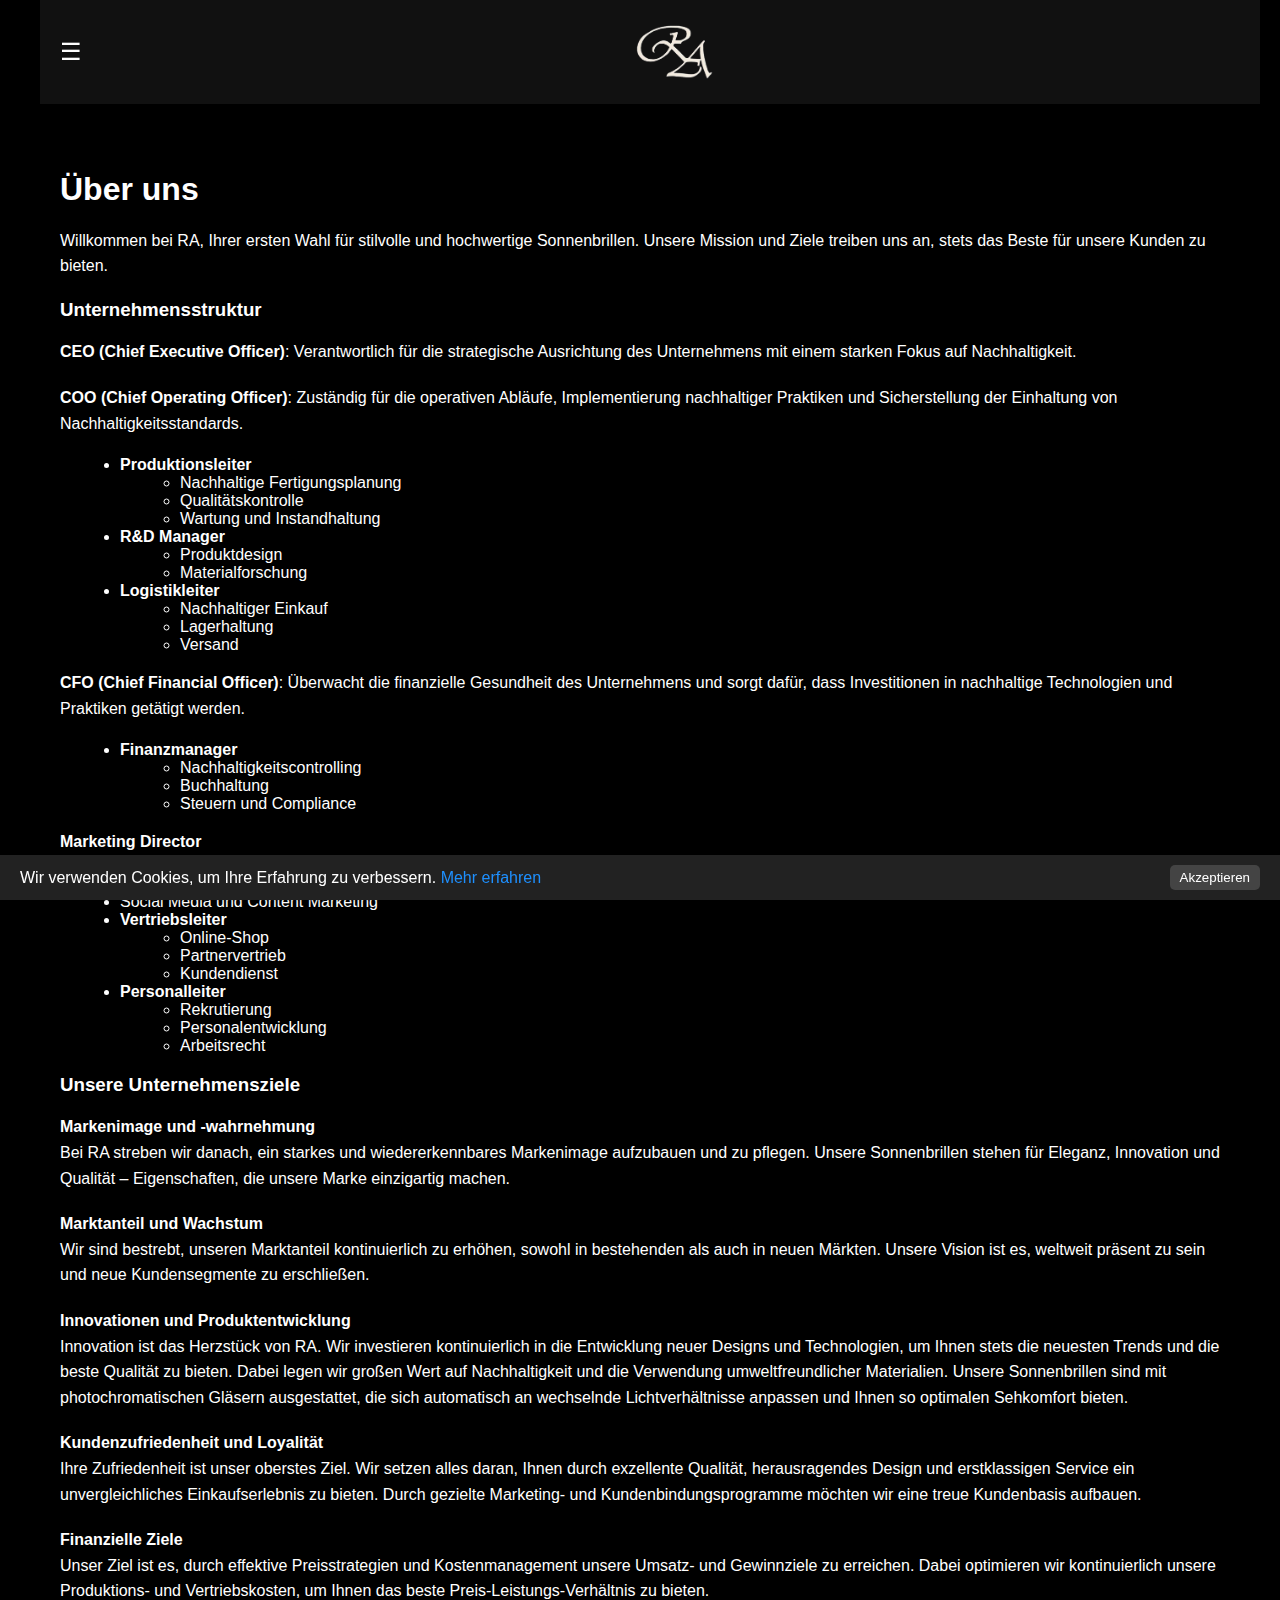
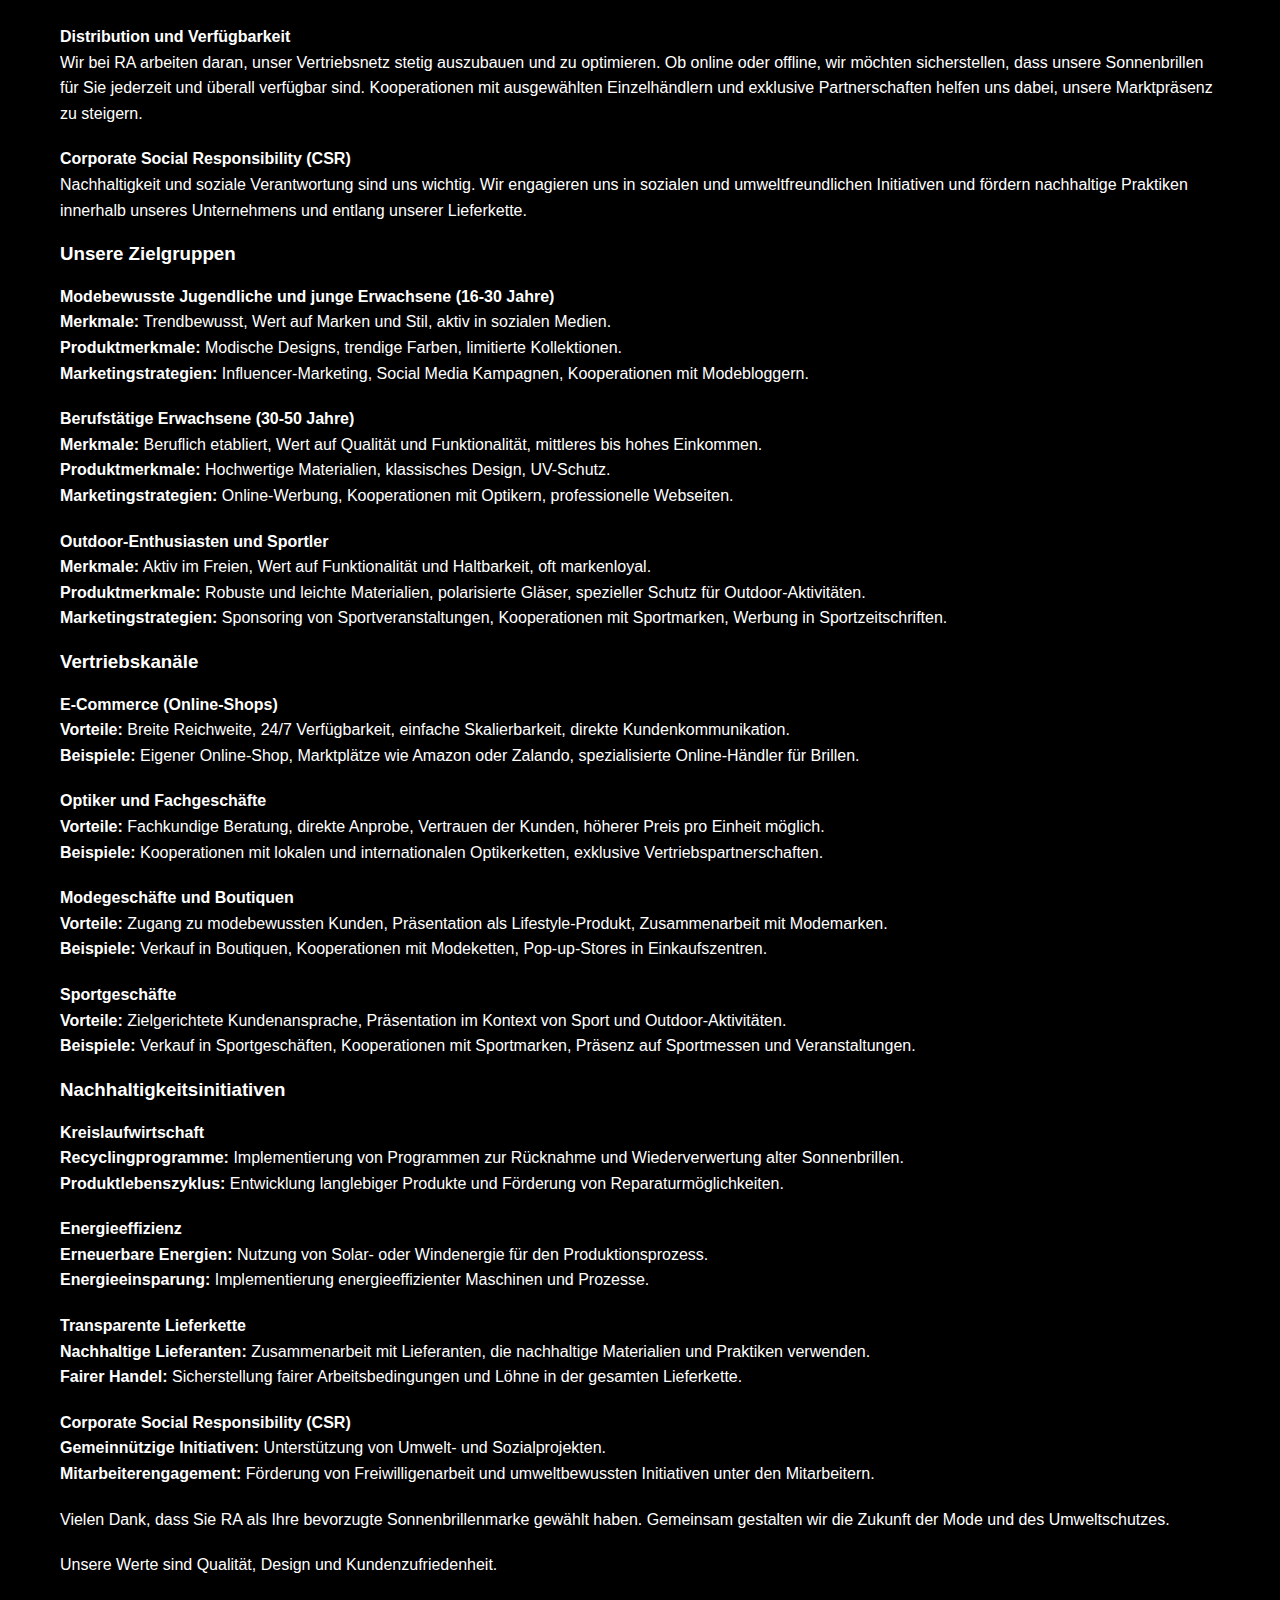
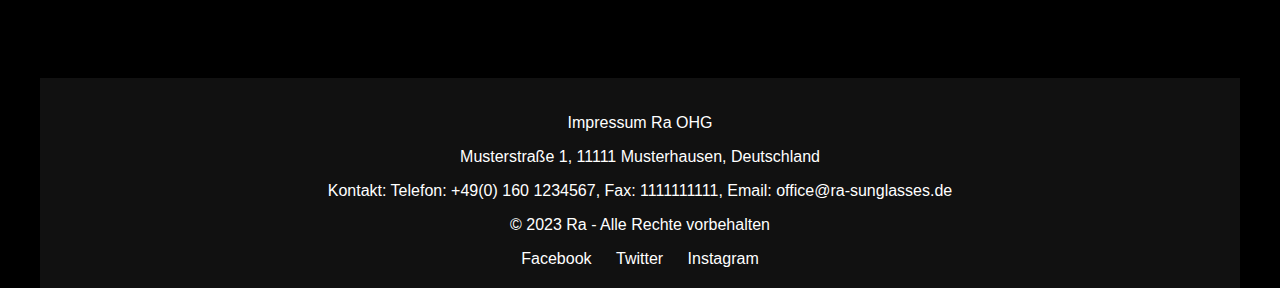
==== about.html @ 287b4d7d "Add files via upload" ====
<!DOCTYPE html>
<html lang="de">
<head>
    <meta charset="UTF-8">
    <meta name="viewport" content="width=device-width, initial-scale=1.0">
    <title>Über uns - Ra</title>
    <link rel="stylesheet" href="styles.css">
    <script src="script.js" defer></script>
</head>
<body>
    <div class="wrapper">
        <header>
            <div class="menu-icon" onclick="toggleMenu()">☰</div>
            <div class="logo">
                <a href="index.html"><img src="Logo.png" alt="Ra Logo"></a>
            </div>
            <nav id="menu" class="closed">
                <ul>
                    <li><a href="index.html#home">Startseite</a></li>
                    <li><a href="index.html#products">Produkte</a></li>
                    <li><a href="about.html">Über uns</a></li>
                    <li><a href="index.html#impressum">Impressum</a></li>
                    <li><a href="index.html#cart">Warenkorb</a></li>
                    <li><a href="index.html#contact">Kontakt</a></li>
                </ul>
            </nav>
        </header>
        <main>
            <section id="about">
                <h2>Über uns</h2>
                <p>Willkommen bei RA, Ihrer ersten Wahl für stilvolle und hochwertige Sonnenbrillen. Unsere Mission und Ziele treiben uns an, stets das Beste für unsere Kunden zu bieten.</p>
                
                <h3>Unternehmensstruktur</h3>
                <p><strong>CEO (Chief Executive Officer)</strong>: Verantwortlich für die strategische Ausrichtung des Unternehmens mit einem starken Fokus auf Nachhaltigkeit.</p>
                <p><strong>COO (Chief Operating Officer)</strong>: Zuständig für die operativen Abläufe, Implementierung nachhaltiger Praktiken und Sicherstellung der Einhaltung von Nachhaltigkeitsstandards.</p>
                <ul>
                    <li><strong>Produktionsleiter</strong>
                        <ul>
                            <li>Nachhaltige Fertigungsplanung</li>
                            <li>Qualitätskontrolle</li>
                            <li>Wartung und Instandhaltung</li>
                        </ul>
                    </li>
                    <li><strong>R&D Manager</strong>
                        <ul>
                            <li>Produktdesign</li>
                            <li>Materialforschung</li>
                        </ul>
                    </li>
                    <li><strong>Logistikleiter</strong>
                        <ul>
                            <li>Nachhaltiger Einkauf</li>
                            <li>Lagerhaltung</li>
                            <li>Versand</li>
                        </ul>
                    </li>
                </ul>
                <p><strong>CFO (Chief Financial Officer)</strong>: Überwacht die finanzielle Gesundheit des Unternehmens und sorgt dafür, dass Investitionen in nachhaltige Technologien und Praktiken getätigt werden.</p>
                <ul>
                    <li><strong>Finanzmanager</strong>
                        <ul>
                            <li>Nachhaltigkeitscontrolling</li>
                            <li>Buchhaltung</li>
                            <li>Steuern und Compliance</li>
                        </ul>
                    </li>
                </ul>
                <p><strong>Marketing Director</strong></p>
                <ul>
                    <li>Nachhaltigkeitskommunikation</li>
                    <li>Social Media und Content Marketing</li>
                    <li><strong>Vertriebsleiter</strong>
                        <ul>
                            <li>Online-Shop</li>
                            <li>Partnervertrieb</li>
                            <li>Kundendienst</li>
                        </ul>
                    </li>
                    <li><strong>Personalleiter</strong>
                        <ul>
                            <li>Rekrutierung</li>
                            <li>Personalentwicklung</li>
                            <li>Arbeitsrecht</li>
                        </ul>
                    </li>
                </ul>
                
                <h3>Unsere Unternehmensziele</h3>
                <p><strong>Markenimage und -wahrnehmung</strong><br>
                Bei RA streben wir danach, ein starkes und wiedererkennbares Markenimage aufzubauen und zu pflegen. Unsere Sonnenbrillen stehen für Eleganz, Innovation und Qualität – Eigenschaften, die unsere Marke einzigartig machen.</p>
                
                <p><strong>Marktanteil und Wachstum</strong><br>
                Wir sind bestrebt, unseren Marktanteil kontinuierlich zu erhöhen, sowohl in bestehenden als auch in neuen Märkten. Unsere Vision ist es, weltweit präsent zu sein und neue Kundensegmente zu erschließen.</p>
                
                <p><strong>Innovationen und Produktentwicklung</strong><br>
                Innovation ist das Herzstück von RA. Wir investieren kontinuierlich in die Entwicklung neuer Designs und Technologien, um Ihnen stets die neuesten Trends und die beste Qualität zu bieten. Dabei legen wir großen Wert auf Nachhaltigkeit und die Verwendung umweltfreundlicher Materialien. Unsere Sonnenbrillen sind mit photochromatischen Gläsern ausgestattet, die sich automatisch an wechselnde Lichtverhältnisse anpassen und Ihnen so optimalen Sehkomfort bieten.</p>
                
                <p><strong>Kundenzufriedenheit und Loyalität</strong><br>
                Ihre Zufriedenheit ist unser oberstes Ziel. Wir setzen alles daran, Ihnen durch exzellente Qualität, herausragendes Design und erstklassigen Service ein unvergleichliches Einkaufserlebnis zu bieten. Durch gezielte Marketing- und Kundenbindungsprogramme möchten wir eine treue Kundenbasis aufbauen.</p>
                
                <p><strong>Finanzielle Ziele</strong><br>
                Unser Ziel ist es, durch effektive Preisstrategien und Kostenmanagement unsere Umsatz- und Gewinnziele zu erreichen. Dabei optimieren wir kontinuierlich unsere Produktions- und Vertriebskosten, um Ihnen das beste Preis-Leistungs-Verhältnis zu bieten.</p>
                
                <p><strong>Distribution und Verfügbarkeit</strong><br>
                Wir bei RA arbeiten daran, unser Vertriebsnetz stetig auszubauen und zu optimieren. Ob online oder offline, wir möchten sicherstellen, dass unsere Sonnenbrillen für Sie jederzeit und überall verfügbar sind. Kooperationen mit ausgewählten Einzelhändlern und exklusive Partnerschaften helfen uns dabei, unsere Marktpräsenz zu steigern.</p>
                
                <p><strong>Corporate Social Responsibility (CSR)</strong><br>
                Nachhaltigkeit und soziale Verantwortung sind uns wichtig. Wir engagieren uns in sozialen und umweltfreundlichen Initiativen und fördern nachhaltige Praktiken innerhalb unseres Unternehmens und entlang unserer Lieferkette.</p>
                
                <h3>Unsere Zielgruppen</h3>
                <p><strong>Modebewusste Jugendliche und junge Erwachsene (16-30 Jahre)</strong><br>
                <strong>Merkmale:</strong> Trendbewusst, Wert auf Marken und Stil, aktiv in sozialen Medien.<br>
                <strong>Produktmerkmale:</strong> Modische Designs, trendige Farben, limitierte Kollektionen.<br>
                <strong>Marketingstrategien:</strong> Influencer-Marketing, Social Media Kampagnen, Kooperationen mit Modebloggern.</p>
                
                <p><strong>Berufstätige Erwachsene (30-50 Jahre)</strong><br>
                <strong>Merkmale:</strong> Beruflich etabliert, Wert auf Qualität und Funktionalität, mittleres bis hohes Einkommen.<br>
                <strong>Produktmerkmale:</strong> Hochwertige Materialien, klassisches Design, UV-Schutz.<br>
                <strong>Marketingstrategien:</strong> Online-Werbung, Kooperationen mit Optikern, professionelle Webseiten.</p>
                
                <p><strong>Outdoor-Enthusiasten und Sportler</strong><br>
                <strong>Merkmale:</strong> Aktiv im Freien, Wert auf Funktionalität und Haltbarkeit, oft markenloyal.<br>
                <strong>Produktmerkmale:</strong> Robuste und leichte Materialien, polarisierte Gläser, spezieller Schutz für Outdoor-Aktivitäten.<br>
                <strong>Marketingstrategien:</strong> Sponsoring von Sportveranstaltungen, Kooperationen mit Sportmarken, Werbung in Sportzeitschriften.</p>
                
                <h3>Vertriebskanäle</h3>
                <p><strong>E-Commerce (Online-Shops)</strong><br>
                <strong>Vorteile:</strong> Breite Reichweite, 24/7 Verfügbarkeit, einfache Skalierbarkeit, direkte Kundenkommunikation.<br>
                <strong>Beispiele:</strong> Eigener Online-Shop, Marktplätze wie Amazon oder Zalando, spezialisierte Online-Händler für Brillen.</p>
                
                <p><strong>Optiker und Fachgeschäfte</strong><br>
                <strong>Vorteile:</strong> Fachkundige Beratung, direkte Anprobe, Vertrauen der Kunden, höherer Preis pro Einheit möglich.<br>
                <strong>Beispiele:</strong> Kooperationen mit lokalen und internationalen Optikerketten, exklusive Vertriebspartnerschaften.</p>
                
                <p><strong>Modegeschäfte und Boutiquen</strong><br>
                <strong>Vorteile:</strong> Zugang zu modebewussten Kunden, Präsentation als Lifestyle-Produkt, Zusammenarbeit mit Modemarken.<br>
                <strong>Beispiele:</strong> Verkauf in Boutiquen, Kooperationen mit Modeketten, Pop-up-Stores in Einkaufszentren.</p>
                
                <p><strong>Sportgeschäfte</strong><br>
                <strong>Vorteile:</strong> Zielgerichtete Kundenansprache, Präsentation im Kontext von Sport und Outdoor-Aktivitäten.<br>
                <strong>Beispiele:</strong> Verkauf in Sportgeschäften, Kooperationen mit Sportmarken, Präsenz auf Sportmessen und Veranstaltungen.</p>
                
                <h3>Nachhaltigkeitsinitiativen</h3>
                <p><strong>Kreislaufwirtschaft</strong><br>
                <strong>Recyclingprogramme:</strong> Implementierung von Programmen zur Rücknahme und Wiederverwertung alter Sonnenbrillen.<br>
                <strong>Produktlebenszyklus:</strong> Entwicklung langlebiger Produkte und Förderung von Reparaturmöglichkeiten.</p>
                
                <p><strong>Energieeffizienz</strong><br>
                <strong>Erneuerbare Energien:</strong> Nutzung von Solar- oder Windenergie für den Produktionsprozess.<br>
                <strong>Energieeinsparung:</strong> Implementierung energieeffizienter Maschinen und Prozesse.</p>
                
                <p><strong>Transparente Lieferkette</strong><br>
                <strong>Nachhaltige Lieferanten:</strong> Zusammenarbeit mit Lieferanten, die nachhaltige Materialien und Praktiken verwenden.<br>
                <strong>Fairer Handel:</strong> Sicherstellung fairer Arbeitsbedingungen und Löhne in der gesamten Lieferkette.</p>
                
                <p><strong>Corporate Social Responsibility (CSR)</strong><br>
                <strong>Gemeinnützige Initiativen:</strong> Unterstützung von Umwelt- und Sozialprojekten.<br>
                <strong>Mitarbeiterengagement:</strong> Förderung von Freiwilligenarbeit und umweltbewussten Initiativen unter den Mitarbeitern.</p>
                
                <p>Vielen Dank, dass Sie RA als Ihre bevorzugte Sonnenbrillenmarke gewählt haben. Gemeinsam gestalten wir die Zukunft der Mode und des Umweltschutzes.</p>
                
                <p>Unsere Werte sind Qualität, Design und Kundenzufriedenheit.</p>
            </section>
        </main>
        <footer>
            <p>Impressum Ra OHG</p>
            <p>Musterstraße 1, 11111 Musterhausen, Deutschland</p>
            <p>Kontakt: Telefon: +49(0) 160 1234567, Fax: 1111111111, Email: office@ra-sunglasses.de</p>
            <p>© 2023 Ra - Alle Rechte vorbehalten</p>
            <div class="social-media">
                <a href="#facebook">Facebook</a>
                <a href="#twitter">Twitter</a>
                <a href="#instagram">Instagram</a>
            </div>
        </footer>
    </div>
</body>
</html>
---- styles.css ----
/* Allgemeine Stile */

body {
    font-family: Arial, sans-serif;
    margin: 0;
    padding: 0;
    background-color: #000; /* Schwarzer Hintergrund */
    color: #fff; /* Weiße Schrift */
    text-align: center; /* Zentriert den gesamten Text */
    overflow-x: hidden; /* Verhindert horizontales Scrollen */
}

.container {
    max-width: 1200px;
    margin: 0 auto;
    padding: 0 20px;
    overflow: hidden;
}

/* Header */

header {
    background-color: #111; /* Dunklerer Hintergrund für Header */
    color: #fff; /* Weiße Schrift im Header */
    padding: 10px 20px;
    display: flex;
    justify-content: space-between;
    align-items: center;
    position: sticky;
    top: 0;
    width: 100%;
    z-index: 100;
    box-shadow: 0 2px 5px rgba(0, 0, 0, 0.5);
}

.menu-icon {
    font-size: 24px;
    cursor: pointer;
    color: #fff; /* Weiße Farbe für das Menü-Symbol */
    position: relative;
    z-index: 1100; /* Sicherstellen, dass das Symbol über dem Menü liegt */
}

.logo {
    flex-grow: 1;
    text-align: center;
}

.logo img {
    max-height: 80px; /* Größeres Logo */
}

nav {
    display: none;
    flex-direction: column;
    width: 250px;
    height: 100%;
    background-color: #000;
    padding: 2rem;
    position: fixed;
    left: 0;
    top: 0;
    z-index: 1000; /* Menü unter dem Symbol */
    overflow-y: auto;
}

nav ul {
    list-style: none;
    padding: 0;
    margin: 0;
    text-align: left;
}

nav ul ul {
    display: none;
}

nav ul li {
    position: relative;
    margin-bottom: 1rem;
}

nav ul li:hover > ul {
    display: block;
}

nav ul li a {
    color: #fff;
    text-decoration: none;
    padding: 0.5rem 1rem;
    display: block;
}

@media (max-width: 768px) {
    .menu-icon {
        display: block;
    }

    nav {
        display: flex;
    }

    nav ul {
        flex-direction: column;
    }

    nav ul li {
        margin-left: 0;
        margin-bottom: 10px;
    }
}

/* Banner */

.banner {
    background-image: url("banner.jpg");
    background-size: cover;
    background-position: center;
    height: 500px;
    display: flex;
    justify-content: center;
    align-items: center;
    text-align: center;
    color: #fff;
}

.banner .banner-text {
    background: rgba(0, 0, 0, 0.6); /* Dunkler Hintergrund für Textbereich */
    padding: 20px;
    border-radius: 5px;
}

.banner h1 {
    font-size: 3rem;
    margin-bottom: 20px;
}

.banner p {
    font-size: 1.2rem;
    margin-bottom: 20px;
}

.banner a {
    background-color: #222; /* Etwas helleres Grau für den Button */
    color: #fff;
    text-decoration: none;
    padding: 10px 20px;
    border-radius: 5px;
    transition: background-color 0.3s;
}

.banner a:hover {
    background-color: #333; /* Noch dunkleres Grau beim Hover */
}

/* Main Content */

main {
    padding: 40px 20px;
}

section {
    margin-bottom: 60px;
}

section h2 {
    font-size: 2rem;
    margin-bottom: 20px;
}

section p {
    line-height: 1.6;
    margin-bottom: 20px;
}

/* Product Grid */

.product-grid {
    display: flex;
    flex-wrap: wrap;
    justify-content: center; /* Zentriert die Produkte */
    gap: 20px;
}

.product {
    background: #222; /* Dunkler Hintergrund für Produktkarten */
    border: 1px solid #444;
    border-radius: 5px;
    overflow: hidden;
    text-align: center;
    transition: transform 0.3s;
    width: 250px; /* Kleinere Bilder */
    display: flex;
    flex-direction: column;
    justify-content: center;
    align-items: center;
}

.product img {
    max-width: 100%;
    height: auto;
    display: block;
    margin: 0 auto; /* Zentriert das Bild innerhalb des Rahmens */
}

.product .product-info {
    padding: 20px;
}

.product .product-info p {
    margin: 10px 0;
}

.product .product-info .button {
    background-color: #444; /* Grauer Hintergrund für Button */
    color: #fff;
    text-decoration: none;
    padding: 10px 20px;
    border-radius: 5px;
    transition: background-color 0.3s;
}

.product .product-info .button:hover {
    background-color: #555; /* Etwas helleres Grau beim Hover */
}

.product:hover {
    transform: scale(1.05);
}

/* Cart */

#cart {
    padding: 40px 20px;
}

.cart-items {
    margin-bottom: 20px;
}

.cart-item {
    display: flex;
    justify-content: space-between;
    align-items: center;
    padding: 10px 0;
    border-bottom: 1px solid #444;
}

.cart-item p {
    margin: 0;
}

.cart-item button {
    background-color: #e74c3c;
    color: #fff;
    border: none;
    padding: 5px 10px;
    border-radius: 5px;
    cursor: pointer;
}

.cart-item button:hover {
    background-color: #c0392b;
}

.cart-total {
    margin-top: 20px;
}

.cart-total p {
    margin: 5px 0;
}

/* Footer */

footer {
    background-color: #111;
    color: #fff;
    padding: 20px;
    text-align: center;
}

footer .social-media a {
    color: #fff;
    margin: 0 10px;
    text-decoration: none;
    transition: color 0.3s;
}

footer .social-media a:hover {
    color: #ddd;
}

/* Cookie Banner */

.cookie-banner {
    background-color: #222;
    color: #fff;
    padding: 10px 20px;
    position: fixed;
    bottom: 0;
    left: 0;
    right: 0;
    display: flex;
    justify-content: space-between;
    align-items: center;
    box-shadow: 0 -2px 5px rgba(0, 0, 0, 0.5);
    z-index: 200;
}

.cookie-banner p {
    margin: 0;
}

.cookie-banner a {
    color: #1e90ff;
    text-decoration: none;
}

.cookie-banner a:hover {
    text-decoration: underline;
}

.cookie-accept {
    background-color: #444;
    color: #fff;
    border: none;
    padding: 5px 10px;
    border-radius: 5px;
    cursor: pointer;
    transition: background-color 0.3s;
}

.cookie-accept:hover {
    background-color: #555;
}

/* Hidden Menu */

nav.closed {
    display: none;
}

nav.open {
    display: flex;
}
/* Allgemeine Stile */
body {
    font-family: Arial, sans-serif;
    margin: 0;
    padding: 0;
    background-color: #000;
    color: #fff;
    text-align: center;
    overflow-x: hidden;
}

.wrapper {
    max-width: 1200px;
    margin: 0 auto;
    padding: 0 20px;
    overflow: hidden;
}

header {
    background-color: #111;
    color: #fff;
    padding: 10px 20px;
    display: flex;
    justify-content: space-between;
    align-items: center;
    position: sticky;
    top: 0;
    width: 100%;
    z-index: 100;
    box-shadow: 0 2px 5px rgba(0, 0, 0, 0.5);
}

.menu-icon {
    font-size: 24px;
    cursor: pointer;
    color: #fff;
    position: relative;
    z-index: 1100;
}

.logo {
    flex-grow: 1;
    text-align: center;
}

.logo img {
    max-height: 80px;
}

nav {
    display: none;
    flex-direction: column;
    width: 250px;
    height: 100%;
    background-color: #000;
    padding: 2rem;
    position: fixed;
    left: 0;
    top: 0;
    z-index: 1000;
    overflow-y: auto;
}

nav ul {
    list-style: none;
    padding: 0;
    margin: 0;
    text-align: left;
}

nav ul ul {
    display: none;
}

nav ul li {
    position: relative;
    margin-bottom: 1rem;
}

nav ul li:hover > ul {
    display: block;
}

nav ul li a {
    color: #fff;
    text-decoration: none;
    padding: 0.5rem 1rem;
    display: block;
}

@media (max-width: 768px) {
    .menu-icon {
        display: block;
    }

    nav {
        display: flex;
    }

    nav ul {
        flex-direction: column;
    }

    nav ul li {
        margin-left: 0;
        margin-bottom: 10px;
    }
}

main {
    padding: 40px 20px;
}

section {
    margin-bottom: 60px;
    text-align: left; /* Ensures text alignment */
}

section h2 {
    font-size: 2rem;
    margin-bottom: 20px;
}

section p {
    line-height: 1.6;
    margin-bottom: 20px;
}

/* Lists */
ul {
    list-style-type: disc;
    margin-left: 20px; /* Adds left margin for list indentation */
}

ul ul {
    list-style-type: circle;
    margin-left: 20px; /* Ensures sublists are indented */
}

/* Footer */
footer {
    background-color: #111;
    color: #fff;
    padding: 20px;
    text-align: center;
}

footer .social-media a {
    color: #fff;
    margin: 0 10px;
    text-decoration: none;
    transition: color 0.3s;
}

footer .social-media a:hover {
    color: #ddd;
}

/* Hidden Menu */
nav.closed {
    display: none;
}

nav.open {
    display: flex;
}
/* Zentriere die Überschrift in der Sektion #products */
#products h2 {
    text-align: center;
}
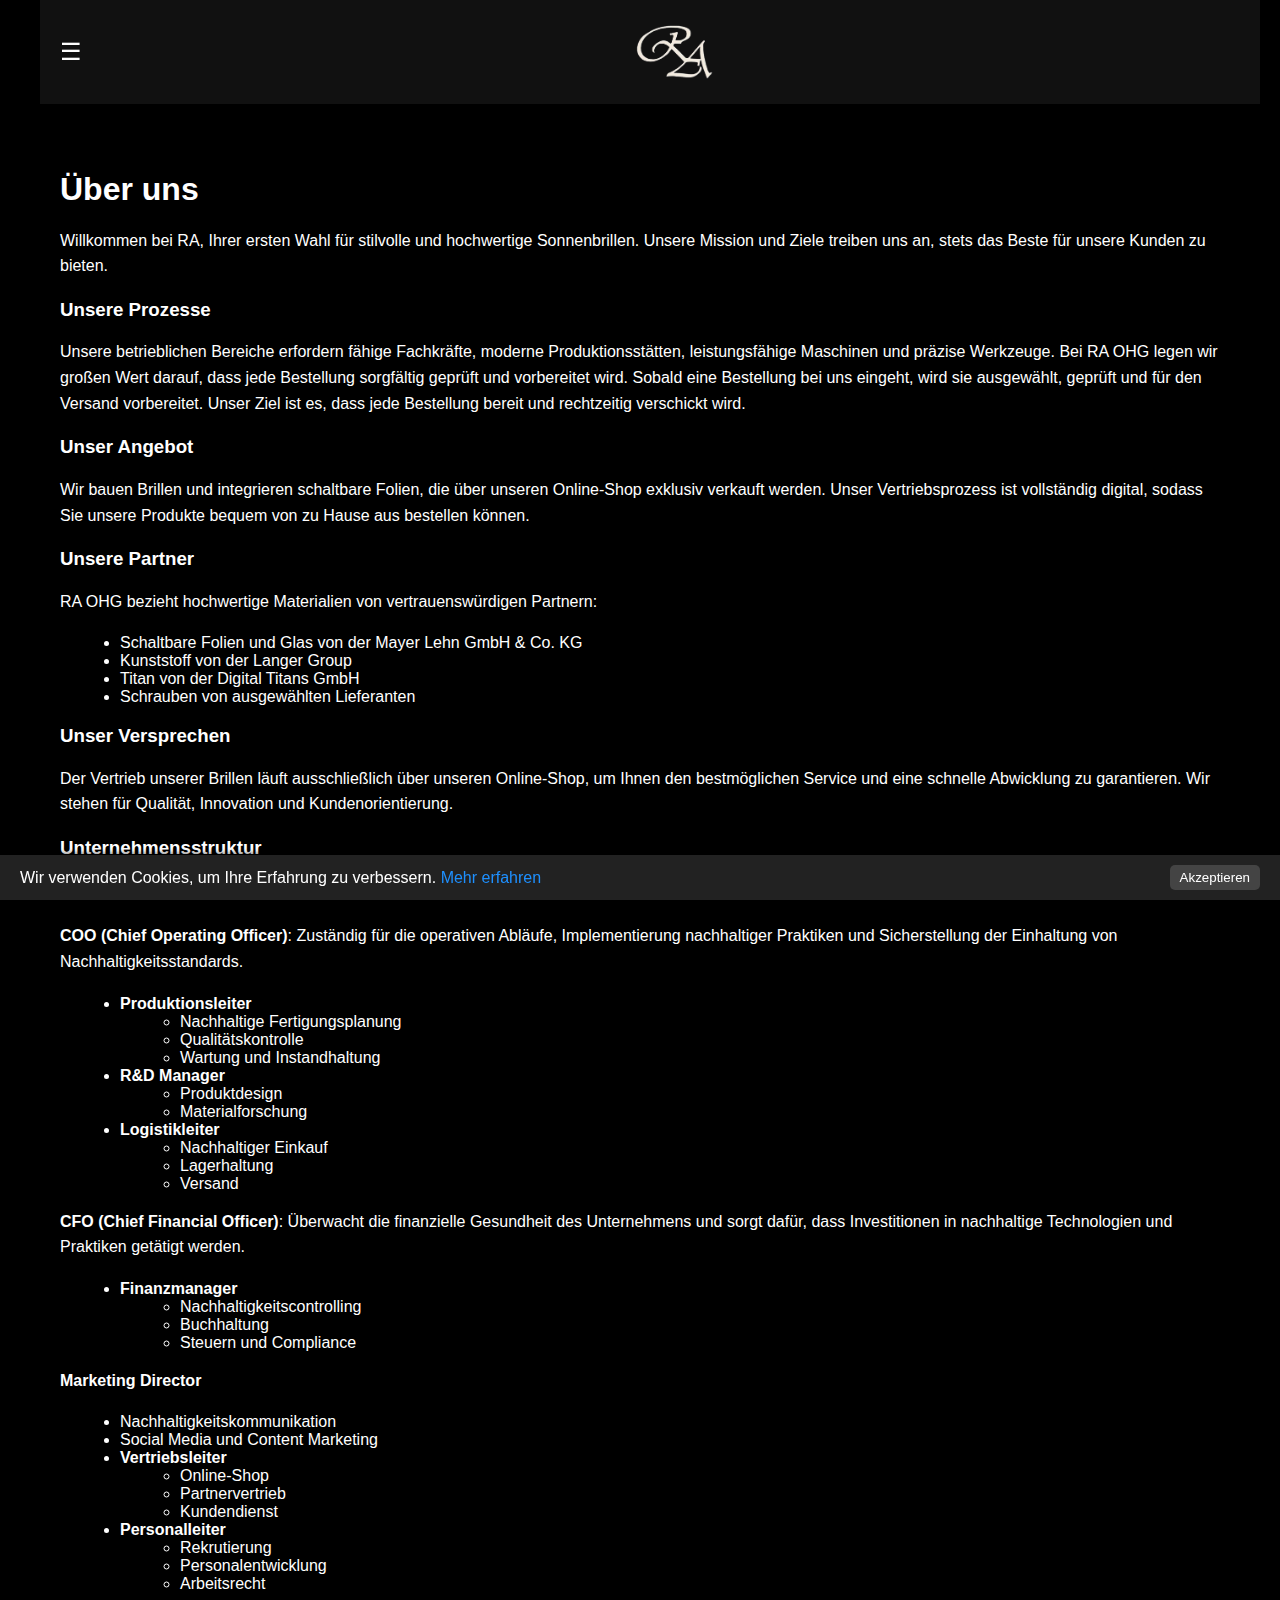
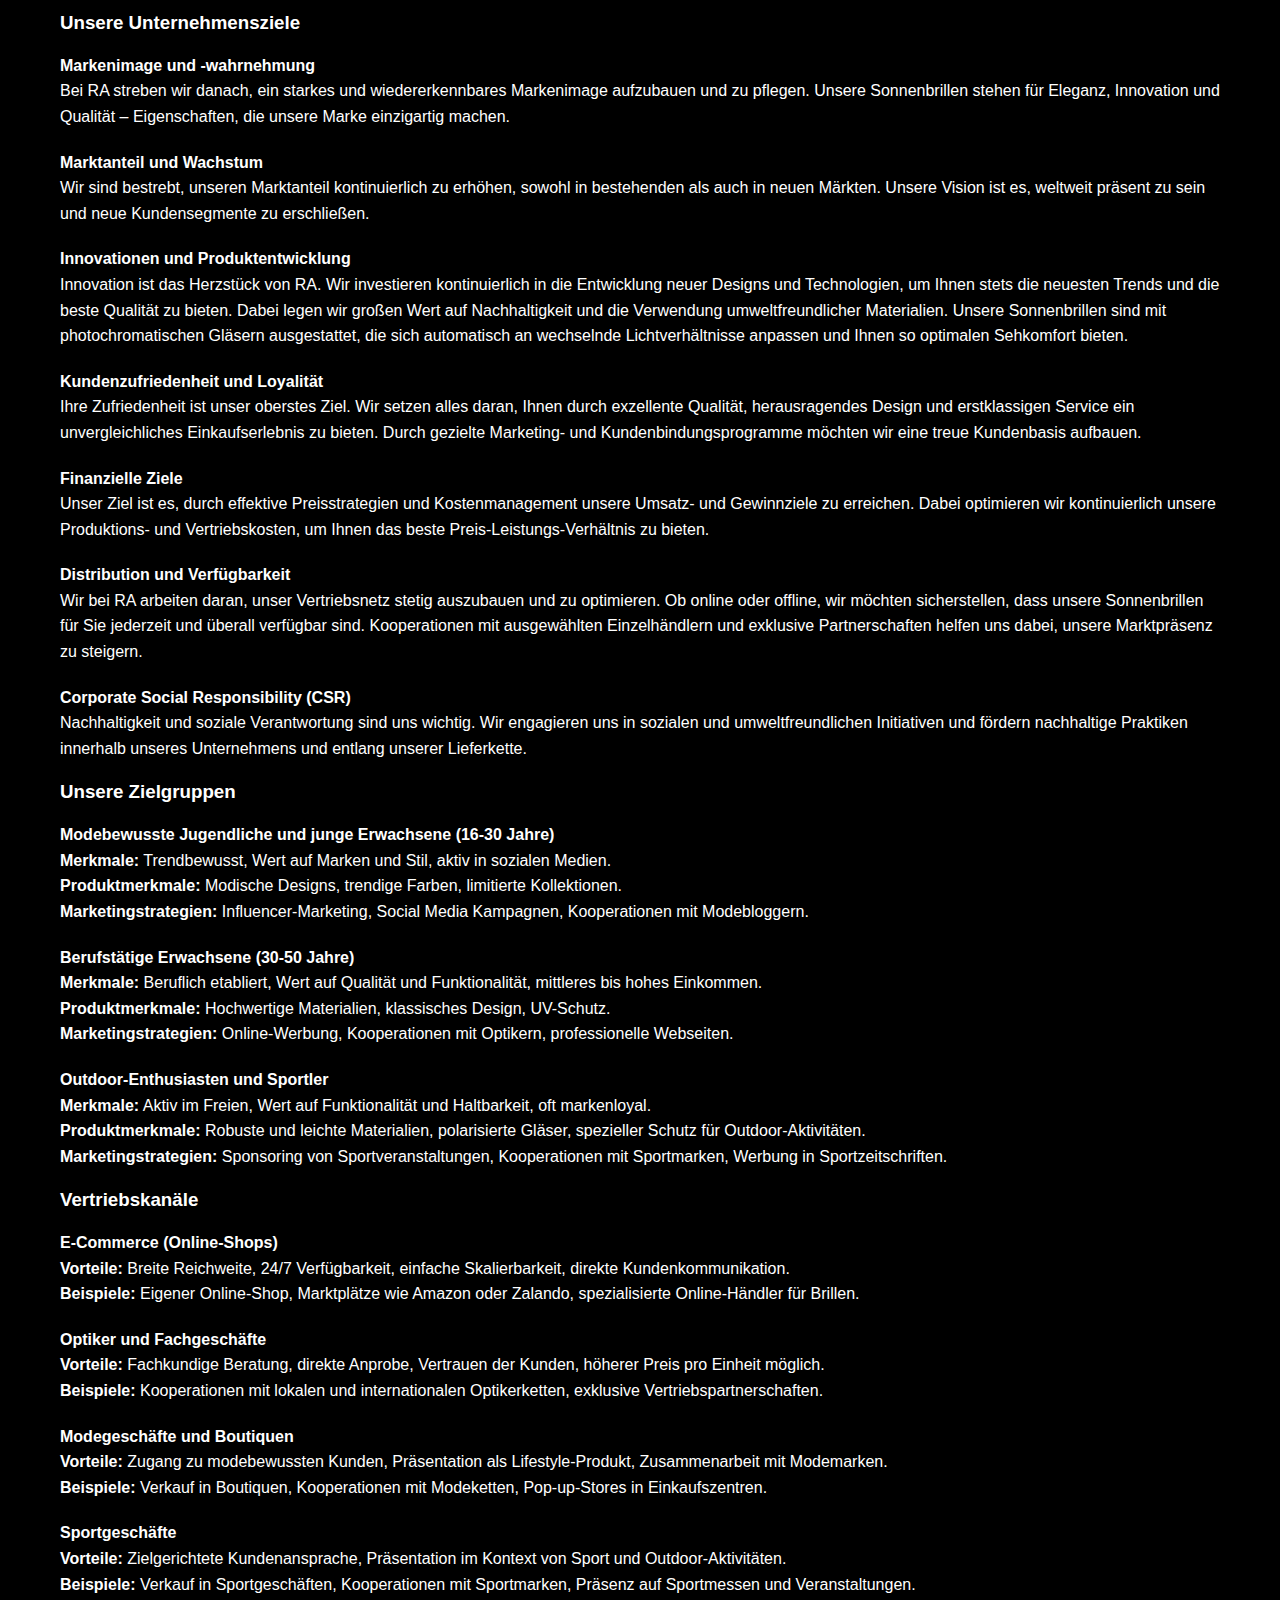
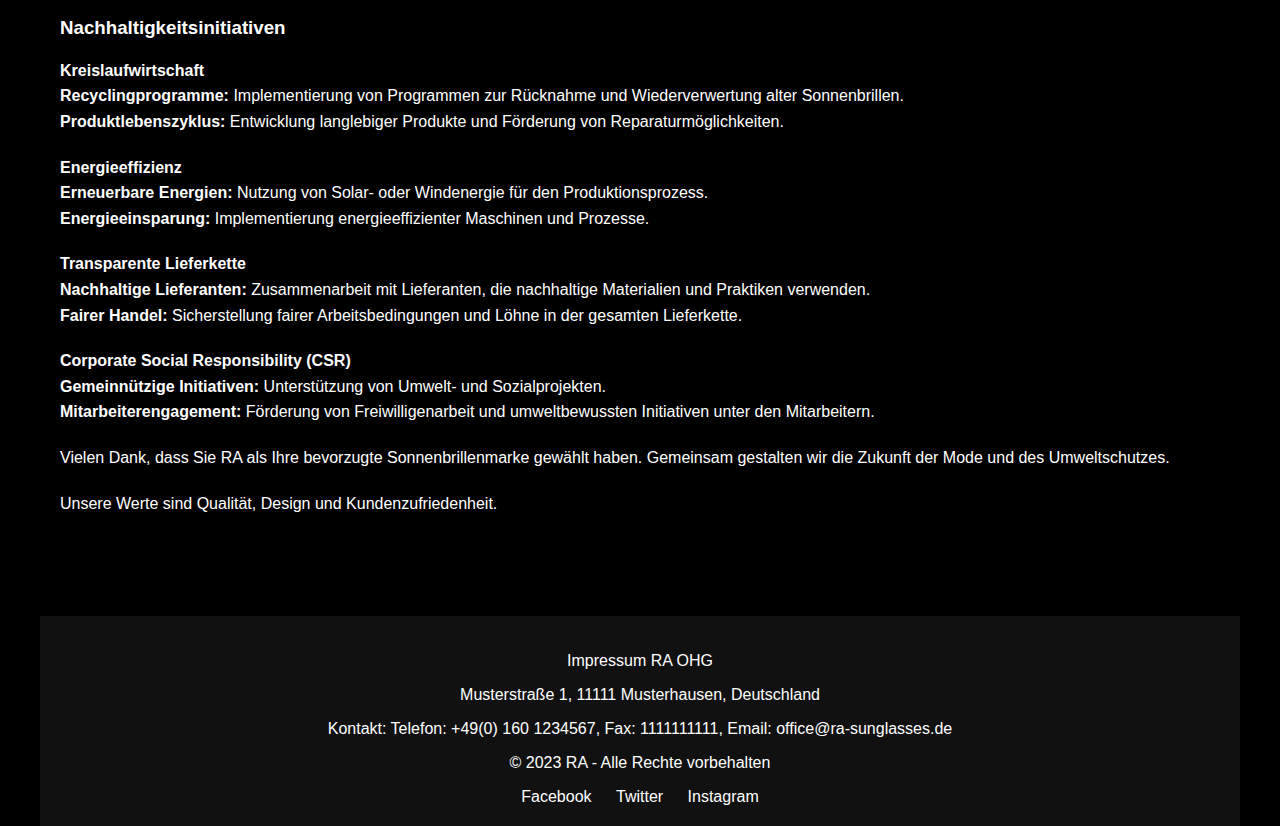
==== commit 1a0e0229: "Update about.html" ====
--- a/about.html
+++ b/about.html
@@ -3,7 +3,7 @@
 <head>
     <meta charset="UTF-8">
     <meta name="viewport" content="width=device-width, initial-scale=1.0">
-    <title>Über uns - Ra</title>
+    <title>Über uns - RA</title>
     <link rel="stylesheet" href="styles.css">
     <script src="script.js" defer></script>
 </head>
@@ -12,7 +12,7 @@
         <header>
             <div class="menu-icon" onclick="toggleMenu()">☰</div>
             <div class="logo">
-                <a href="index.html"><img src="Logo.png" alt="Ra Logo"></a>
+                <a href="index.html"><img src="Logo.png" alt="RA Logo"></a>
             </div>
             <nav id="menu" class="closed">
                 <ul>
@@ -29,7 +29,25 @@
             <section id="about">
                 <h2>Über uns</h2>
                 <p>Willkommen bei RA, Ihrer ersten Wahl für stilvolle und hochwertige Sonnenbrillen. Unsere Mission und Ziele treiben uns an, stets das Beste für unsere Kunden zu bieten.</p>
-                
+
+                <h3>Unsere Prozesse</h3>
+                <p>Unsere betrieblichen Bereiche erfordern fähige Fachkräfte, moderne Produktionsstätten, leistungsfähige Maschinen und präzise Werkzeuge. Bei RA OHG legen wir großen Wert darauf, dass jede Bestellung sorgfältig geprüft und vorbereitet wird. Sobald eine Bestellung bei uns eingeht, wird sie ausgewählt, geprüft und für den Versand vorbereitet. Unser Ziel ist es, dass jede Bestellung bereit und rechtzeitig verschickt wird.</p>
+
+                <h3>Unser Angebot</h3>
+                <p>Wir bauen Brillen und integrieren schaltbare Folien, die über unseren Online-Shop exklusiv verkauft werden. Unser Vertriebsprozess ist vollständig digital, sodass Sie unsere Produkte bequem von zu Hause aus bestellen können.</p>
+
+                <h3>Unsere Partner</h3>
+                <p>RA OHG bezieht hochwertige Materialien von vertrauenswürdigen Partnern:</p>
+                <ul>
+                    <li>Schaltbare Folien und Glas von der Mayer Lehn GmbH & Co. KG</li>
+                    <li>Kunststoff von der Langer Group</li>
+                    <li>Titan von der Digital Titans GmbH</li>
+                    <li>Schrauben von ausgewählten Lieferanten</li>
+                </ul>
+
+                <h3>Unser Versprechen</h3>
+                <p>Der Vertrieb unserer Brillen läuft ausschließlich über unseren Online-Shop, um Ihnen den bestmöglichen Service und eine schnelle Abwicklung zu garantieren. Wir stehen für Qualität, Innovation und Kundenorientierung.</p>
+
                 <h3>Unternehmensstruktur</h3>
                 <p><strong>CEO (Chief Executive Officer)</strong>: Verantwortlich für die strategische Ausrichtung des Unternehmens mit einem starken Fokus auf Nachhaltigkeit.</p>
                 <p><strong>COO (Chief Operating Officer)</strong>: Zuständig für die operativen Abläufe, Implementierung nachhaltiger Praktiken und Sicherstellung der Einhaltung von Nachhaltigkeitsstandards.</p>
@@ -84,89 +102,89 @@
                         </ul>
                     </li>
                 </ul>
-                
+
                 <h3>Unsere Unternehmensziele</h3>
                 <p><strong>Markenimage und -wahrnehmung</strong><br>
                 Bei RA streben wir danach, ein starkes und wiedererkennbares Markenimage aufzubauen und zu pflegen. Unsere Sonnenbrillen stehen für Eleganz, Innovation und Qualität – Eigenschaften, die unsere Marke einzigartig machen.</p>
-                
+
                 <p><strong>Marktanteil und Wachstum</strong><br>
                 Wir sind bestrebt, unseren Marktanteil kontinuierlich zu erhöhen, sowohl in bestehenden als auch in neuen Märkten. Unsere Vision ist es, weltweit präsent zu sein und neue Kundensegmente zu erschließen.</p>
-                
+
                 <p><strong>Innovationen und Produktentwicklung</strong><br>
                 Innovation ist das Herzstück von RA. Wir investieren kontinuierlich in die Entwicklung neuer Designs und Technologien, um Ihnen stets die neuesten Trends und die beste Qualität zu bieten. Dabei legen wir großen Wert auf Nachhaltigkeit und die Verwendung umweltfreundlicher Materialien. Unsere Sonnenbrillen sind mit photochromatischen Gläsern ausgestattet, die sich automatisch an wechselnde Lichtverhältnisse anpassen und Ihnen so optimalen Sehkomfort bieten.</p>
-                
+
                 <p><strong>Kundenzufriedenheit und Loyalität</strong><br>
                 Ihre Zufriedenheit ist unser oberstes Ziel. Wir setzen alles daran, Ihnen durch exzellente Qualität, herausragendes Design und erstklassigen Service ein unvergleichliches Einkaufserlebnis zu bieten. Durch gezielte Marketing- und Kundenbindungsprogramme möchten wir eine treue Kundenbasis aufbauen.</p>
-                
+
                 <p><strong>Finanzielle Ziele</strong><br>
                 Unser Ziel ist es, durch effektive Preisstrategien und Kostenmanagement unsere Umsatz- und Gewinnziele zu erreichen. Dabei optimieren wir kontinuierlich unsere Produktions- und Vertriebskosten, um Ihnen das beste Preis-Leistungs-Verhältnis zu bieten.</p>
-                
+
                 <p><strong>Distribution und Verfügbarkeit</strong><br>
                 Wir bei RA arbeiten daran, unser Vertriebsnetz stetig auszubauen und zu optimieren. Ob online oder offline, wir möchten sicherstellen, dass unsere Sonnenbrillen für Sie jederzeit und überall verfügbar sind. Kooperationen mit ausgewählten Einzelhändlern und exklusive Partnerschaften helfen uns dabei, unsere Marktpräsenz zu steigern.</p>
-                
+
                 <p><strong>Corporate Social Responsibility (CSR)</strong><br>
                 Nachhaltigkeit und soziale Verantwortung sind uns wichtig. Wir engagieren uns in sozialen und umweltfreundlichen Initiativen und fördern nachhaltige Praktiken innerhalb unseres Unternehmens und entlang unserer Lieferkette.</p>
-                
+
                 <h3>Unsere Zielgruppen</h3>
                 <p><strong>Modebewusste Jugendliche und junge Erwachsene (16-30 Jahre)</strong><br>
                 <strong>Merkmale:</strong> Trendbewusst, Wert auf Marken und Stil, aktiv in sozialen Medien.<br>
                 <strong>Produktmerkmale:</strong> Modische Designs, trendige Farben, limitierte Kollektionen.<br>
                 <strong>Marketingstrategien:</strong> Influencer-Marketing, Social Media Kampagnen, Kooperationen mit Modebloggern.</p>
-                
+
                 <p><strong>Berufstätige Erwachsene (30-50 Jahre)</strong><br>
                 <strong>Merkmale:</strong> Beruflich etabliert, Wert auf Qualität und Funktionalität, mittleres bis hohes Einkommen.<br>
                 <strong>Produktmerkmale:</strong> Hochwertige Materialien, klassisches Design, UV-Schutz.<br>
                 <strong>Marketingstrategien:</strong> Online-Werbung, Kooperationen mit Optikern, professionelle Webseiten.</p>
-                
+
                 <p><strong>Outdoor-Enthusiasten und Sportler</strong><br>
                 <strong>Merkmale:</strong> Aktiv im Freien, Wert auf Funktionalität und Haltbarkeit, oft markenloyal.<br>
                 <strong>Produktmerkmale:</strong> Robuste und leichte Materialien, polarisierte Gläser, spezieller Schutz für Outdoor-Aktivitäten.<br>
                 <strong>Marketingstrategien:</strong> Sponsoring von Sportveranstaltungen, Kooperationen mit Sportmarken, Werbung in Sportzeitschriften.</p>
-                
+
                 <h3>Vertriebskanäle</h3>
                 <p><strong>E-Commerce (Online-Shops)</strong><br>
                 <strong>Vorteile:</strong> Breite Reichweite, 24/7 Verfügbarkeit, einfache Skalierbarkeit, direkte Kundenkommunikation.<br>
                 <strong>Beispiele:</strong> Eigener Online-Shop, Marktplätze wie Amazon oder Zalando, spezialisierte Online-Händler für Brillen.</p>
-                
+
                 <p><strong>Optiker und Fachgeschäfte</strong><br>
                 <strong>Vorteile:</strong> Fachkundige Beratung, direkte Anprobe, Vertrauen der Kunden, höherer Preis pro Einheit möglich.<br>
                 <strong>Beispiele:</strong> Kooperationen mit lokalen und internationalen Optikerketten, exklusive Vertriebspartnerschaften.</p>
-                
+
                 <p><strong>Modegeschäfte und Boutiquen</strong><br>
                 <strong>Vorteile:</strong> Zugang zu modebewussten Kunden, Präsentation als Lifestyle-Produkt, Zusammenarbeit mit Modemarken.<br>
                 <strong>Beispiele:</strong> Verkauf in Boutiquen, Kooperationen mit Modeketten, Pop-up-Stores in Einkaufszentren.</p>
-                
+
                 <p><strong>Sportgeschäfte</strong><br>
                 <strong>Vorteile:</strong> Zielgerichtete Kundenansprache, Präsentation im Kontext von Sport und Outdoor-Aktivitäten.<br>
                 <strong>Beispiele:</strong> Verkauf in Sportgeschäften, Kooperationen mit Sportmarken, Präsenz auf Sportmessen und Veranstaltungen.</p>
-                
+
                 <h3>Nachhaltigkeitsinitiativen</h3>
                 <p><strong>Kreislaufwirtschaft</strong><br>
                 <strong>Recyclingprogramme:</strong> Implementierung von Programmen zur Rücknahme und Wiederverwertung alter Sonnenbrillen.<br>
                 <strong>Produktlebenszyklus:</strong> Entwicklung langlebiger Produkte und Förderung von Reparaturmöglichkeiten.</p>
-                
+
                 <p><strong>Energieeffizienz</strong><br>
                 <strong>Erneuerbare Energien:</strong> Nutzung von Solar- oder Windenergie für den Produktionsprozess.<br>
                 <strong>Energieeinsparung:</strong> Implementierung energieeffizienter Maschinen und Prozesse.</p>
-                
+
                 <p><strong>Transparente Lieferkette</strong><br>
                 <strong>Nachhaltige Lieferanten:</strong> Zusammenarbeit mit Lieferanten, die nachhaltige Materialien und Praktiken verwenden.<br>
                 <strong>Fairer Handel:</strong> Sicherstellung fairer Arbeitsbedingungen und Löhne in der gesamten Lieferkette.</p>
-                
+
                 <p><strong>Corporate Social Responsibility (CSR)</strong><br>
                 <strong>Gemeinnützige Initiativen:</strong> Unterstützung von Umwelt- und Sozialprojekten.<br>
                 <strong>Mitarbeiterengagement:</strong> Förderung von Freiwilligenarbeit und umweltbewussten Initiativen unter den Mitarbeitern.</p>
-                
+
                 <p>Vielen Dank, dass Sie RA als Ihre bevorzugte Sonnenbrillenmarke gewählt haben. Gemeinsam gestalten wir die Zukunft der Mode und des Umweltschutzes.</p>
-                
+
                 <p>Unsere Werte sind Qualität, Design und Kundenzufriedenheit.</p>
             </section>
         </main>
         <footer>
-            <p>Impressum Ra OHG</p>
+            <p>Impressum RA OHG</p>
             <p>Musterstraße 1, 11111 Musterhausen, Deutschland</p>
             <p>Kontakt: Telefon: +49(0) 160 1234567, Fax: 1111111111, Email: office@ra-sunglasses.de</p>
-            <p>© 2023 Ra - Alle Rechte vorbehalten</p>
+            <p>© 2023 RA - Alle Rechte vorbehalten</p>
             <div class="social-media">
                 <a href="#facebook">Facebook</a>
                 <a href="#twitter">Twitter</a>
